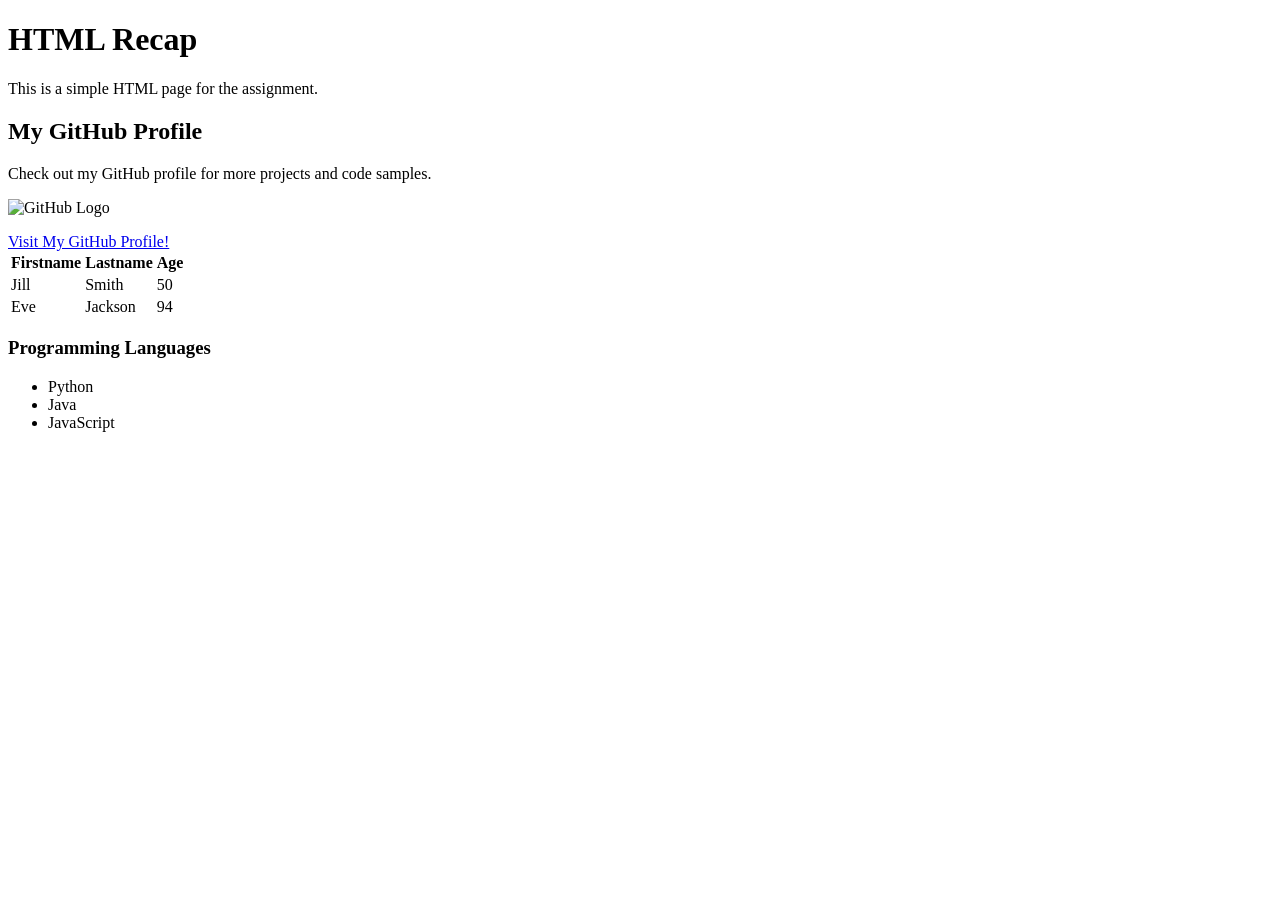
==== index.html @ 113e0414 "Add html assignment" ====
<!doctype html>
<html lang="en">
  <head>
    <meta charset="UTF-8" />
    <meta http-equiv="X-UA-Compatible" content="IE=edge" />
    <meta name="viewport" content="width=device-width, initial-scale=1.0" />
    <title>Assignment</title>
  </head>

  <body>
    <h1>HTML Recap</h1>
    <p>This is a simple HTML page for the assignment.</p>

    <h2>My GitHub Profile</h2>
    <p>Check out my GitHub profile for more projects and code samples.</p>

    <img
      src="https://thumb.wikimedia.org/wikipedia/commons/thumb/c/c2/GitHub_Invertocat_Logo.svg/1280px-GitHub_Invertocat_Logo.svg.png?utm_source=en.wikipedia.org&utm_campaign=index&utm_content=thumbnail"
      alt="GitHub Logo"
      width="100"
      height="100"
    />
    <p></p>
    <a href="https://github.com/tunturikim">Visit My GitHub Profile!</a>

    <table style="width: 10%">
      <tr>
        <th>Firstname</th>
        <th>Lastname</th>
        <th>Age</th>
      </tr>
      <tr>
        <td>Jill</td>
        <td>Smith</td>
        <td>50</td>
      </tr>
      <tr>
        <td>Eve</td>
        <td>Jackson</td>
        <td>94</td>
      </tr>
    </table>

    <h3>Programming Languages</h3>
    <ul>
      <li>Python</li>
      <li>Java</li>
      <li>JavaScript</li>
    </ul>
  </body>
</html>
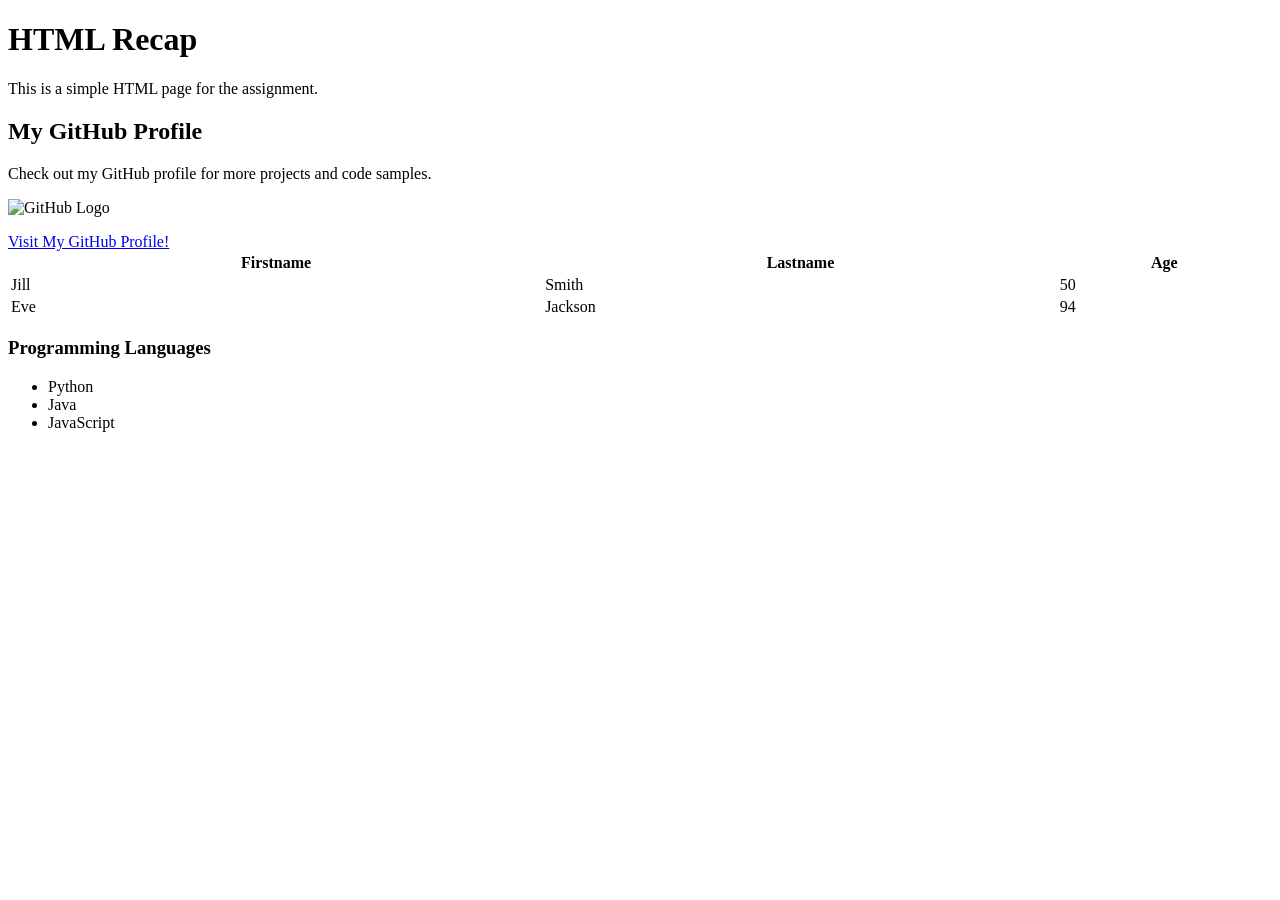
==== commit ba0045a1: "Add stylesheet" ====
--- a/index.html
+++ b/index.html
@@ -17,13 +17,11 @@
     <img
       src="https://thumb.wikimedia.org/wikipedia/commons/thumb/c/c2/GitHub_Invertocat_Logo.svg/1280px-GitHub_Invertocat_Logo.svg.png?utm_source=en.wikipedia.org&utm_campaign=index&utm_content=thumbnail"
       alt="GitHub Logo"
-      width="100"
-      height="100"
     />
     <p></p>
     <a href="https://github.com/tunturikim">Visit My GitHub Profile!</a>
 
-    <table style="width: 10%">
+    <table style="width: 100%">
       <tr>
         <th>Firstname</th>
         <th>Lastname</th>
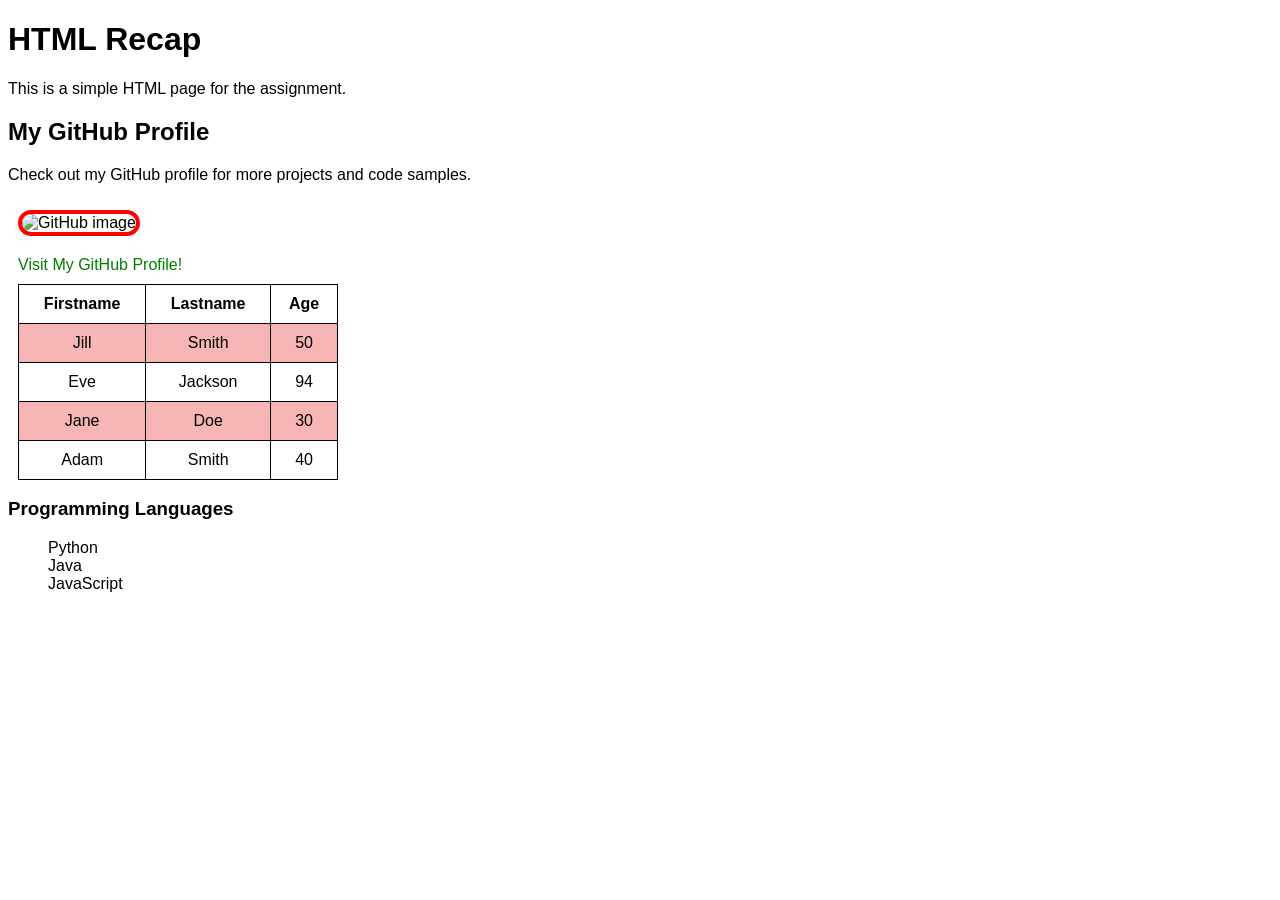
==== commit eef7cbee: "Add CSS styles and update HTML structure" ====
--- a/index.html
+++ b/index.html
@@ -4,6 +4,7 @@
     <meta charset="UTF-8" />
     <meta http-equiv="X-UA-Compatible" content="IE=edge" />
     <meta name="viewport" content="width=device-width, initial-scale=1.0" />
+    <link rel="stylesheet" type="text/css" href="style.css" />
     <title>Assignment</title>
   </head>
 
@@ -15,13 +16,12 @@
     <p>Check out my GitHub profile for more projects and code samples.</p>
 
     <img
-      src="https://thumb.wikimedia.org/wikipedia/commons/thumb/c/c2/GitHub_Invertocat_Logo.svg/1280px-GitHub_Invertocat_Logo.svg.png?utm_source=en.wikipedia.org&utm_campaign=index&utm_content=thumbnail"
-      alt="GitHub Logo"
+      src="https://play-lh.googleusercontent.com/kws1QOEWQhus8PmGCCDr4OJS1yXEV-XTtbG9u-V4ruWyHaDbChQXc1t-mXl_fofaaOUugfHY65hkA1i-pSSPgTk"
+      alt="GitHub image"
     />
-    <p></p>
     <a href="https://github.com/tunturikim">Visit My GitHub Profile!</a>
 
-    <table style="width: 100%">
+    <table>
       <tr>
         <th>Firstname</th>
         <th>Lastname</th>
@@ -37,6 +37,16 @@
         <td>Jackson</td>
         <td>94</td>
       </tr>
+      <tr>
+        <td>Jane</td>
+        <td>Doe</td>
+        <td>30</td>
+      </tr>
+      <tr>
+        <td>Adam</td>
+        <td>Smith</td>
+        <td>40</td>
+      </tr>
     </table>
 
     <h3>Programming Languages</h3>
--- a/style.css
+++ b/style.css
@@ -0,0 +1,43 @@
+body {
+  font-family: Arial, sans-serif;
+}
+
+a {
+  display: block;
+  color: green;
+  text-decoration: none;
+  margin: 10px;
+}
+
+a:hover {
+  color: purple;
+}
+
+ul {
+  list-style-type: none;
+}
+
+img {
+  height: auto;
+  margin: 10px;
+  border: 4px solid rgb(255, 0, 0);
+  border-radius: 30px;
+}
+
+table {
+  border: 1px solid;
+  border-collapse: collapse;
+  margin: 10px;
+  width: 20rem;
+}
+
+th,
+td {
+  border: 1px solid;
+  text-align: center;
+  padding: 10px;
+}
+
+tr:nth-child(even) {
+  background-color: rgba(231, 10, 10, 0.3);
+}
